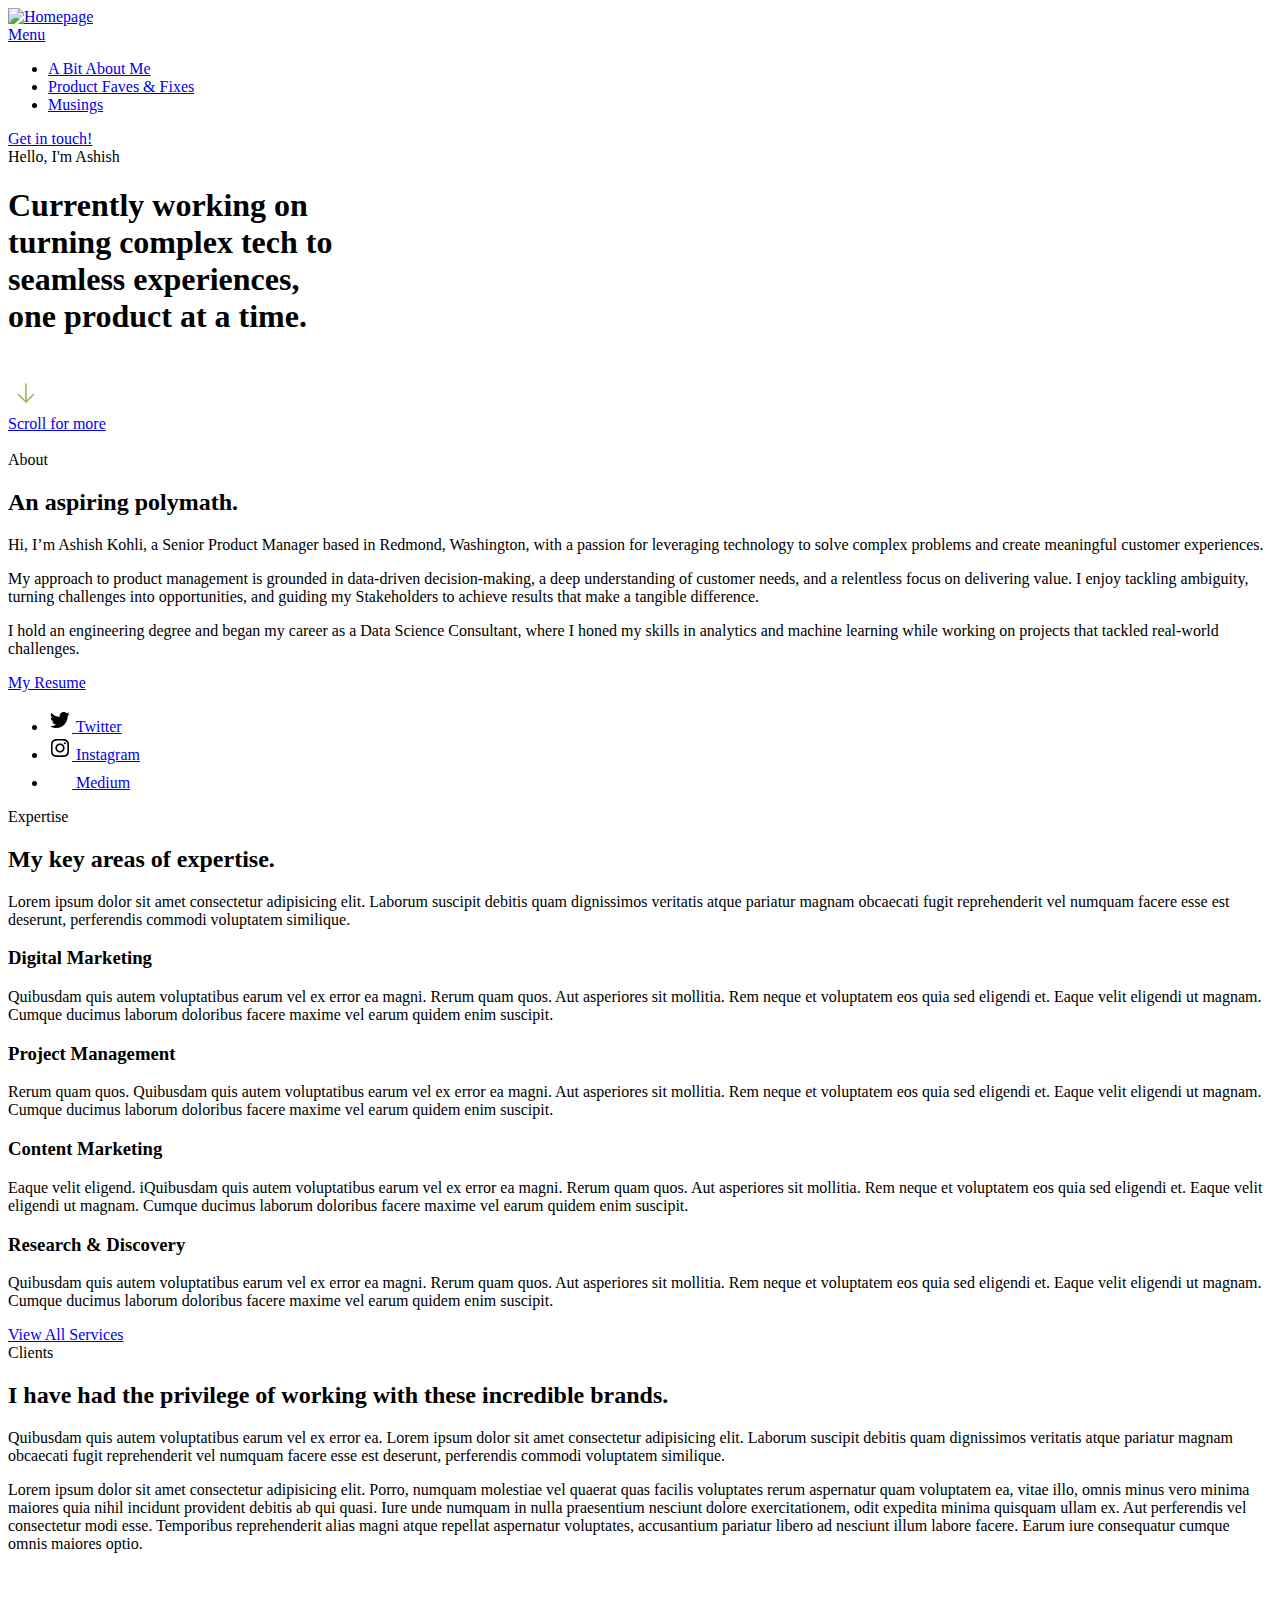
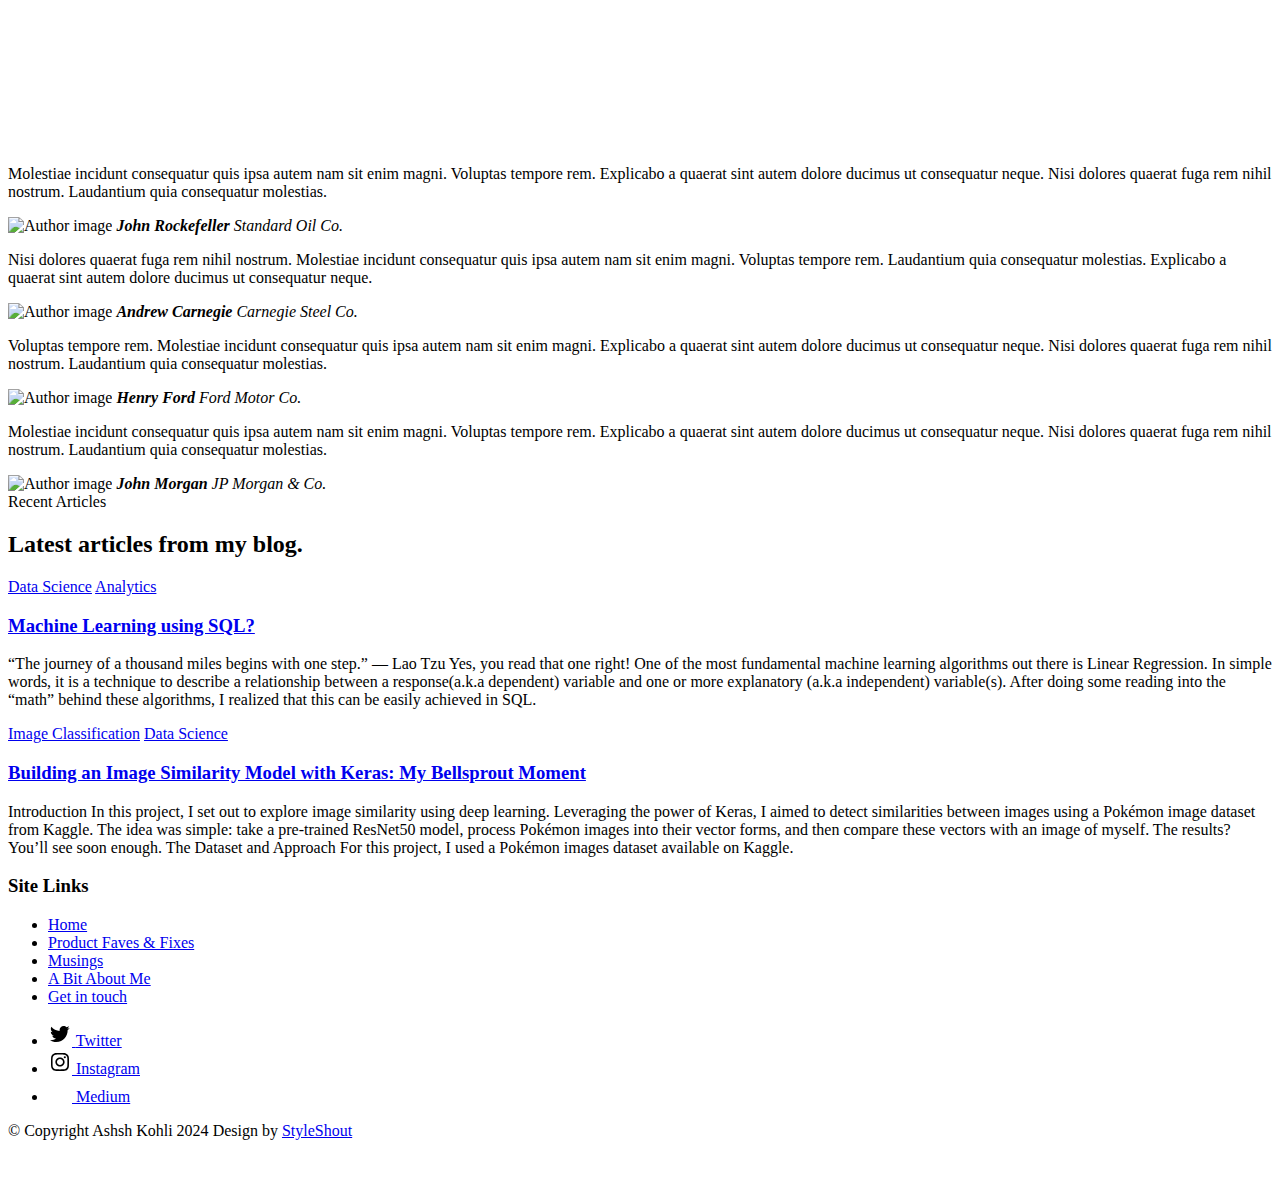
==== index.html @ fac17087 "Another attempt at fixing auth" ====
<!DOCTYPE html>
<html lang="en" class="no-js" >
<head>
	<meta name="generator" content="Hugo 0.133.0">

    
    <meta charset="utf-8">
    <meta name="viewport" content="width=device-width, initial-scale=1">
    <title>Ashish Kohli</title>

    <script>
        document.documentElement.classList.remove('no-js');
        document.documentElement.classList.add('js');
    </script>

    
    <link rel="stylesheet" href="https://kohliashish.github.io/portfolio/css/vendor.css">
    <link rel="stylesheet" href="https://kohliashish.github.io/portfolio/css/styles.css">

    
    <link rel="apple-touch-icon" sizes="180x180" href="https://kohliashish.github.io/portfolio/images/apple-touch-icon.png">
    <link rel="icon" type="image/png" sizes="32x32" href="https://kohliashish.github.io/portfolio/images/favicon-32x32.png">
    <link rel="icon" type="image/png" sizes="16x16" href="https://kohliashish.github.io/portfolio/images/favicon-16x16.png">
    <link rel="manifest" href="https://kohliashish.github.io/portfolio/site.webmanifest">

</head>


<body id="top">

    
    
    <div id="preloader">
        <div id="loader" class="dots-fade">
            <div></div>
            <div></div>
            <div></div>
        </div>
    </div>


    
    <div id="page" class="s-pagewrap ss-home">


        
        <header class="s-header">

            <div class="row s-header__inner width-sixteen-col">

                <div class="s-header__block">
                    <div class="s-header__logo">
                        <a class="logo" href="index.html">
                            <img src="images/logo.svg" alt="Homepage">
                        </a>
                    </div>

                    <a class="s-header__menu-toggle" href="#0"><span>Menu</span></a>
                </div> 

                <nav class="s-header__nav">
    
                    <ul class="s-header__menu-links">
                        <li><a href="about.html">A Bit About Me</a></li>
                        <li><a href="services.html">Product Faves & Fixes</a></li>
                        <li><a href="blog">Musings</a></li>
                    </ul> 

                    <div class="s-header__contact">
                        <a href="contact.html" class="btn btn--primary s-header__contact-btn">Get in touch!</a>                        
                    </div> 
    
                </nav> 

            </div> 

        </header> 


        
        <section id="content" class="s-content">

            
            <section id="intro" class="s-intro">

                <div class="row s-intro__content width-sixteen-col">

                    <div class="column lg-12 s-intro__content-inner grid-block">
                        
                        <div class="s-intro__content-text">
                            <div class="s-intro__content-pretitle text-pretitle">Hello, I'm Ashish</div>
                            <h1 class="s-intro__content-title">
                            Currently working on <br>
                            turning complex tech to <br>
                            seamless experiences, <br>
                            one product at a time. <br>
                            </h1>
                        </div> 

                        <div class="s-intro__content-media"> 
                            <div class="s-intro__content-media-inner">                               
                                <img src="images/intro-bg.jpg" srcset="images/intro-bg.jpg 1x, images/intro-bg@2x.jpg 2x" alt="">
                                <div class="lines">                               
                                    <span></span>                                  
                                </div>
                            </div>
                        </div>                       

                        <div class="s-intro__scroll-down">
                            <a href="#about" class="smoothscroll">
                                <div class="scroll-icon">
                                    <svg xmlns="http://www.w3.org/2000/svg" viewBox="0 0 24 24" width="36" height="36" fill="none" stroke="#97b34a" stroke-width="1" stroke-linecap="round" stroke-linejoin="round">&lt;!--!  Atomicons Free 1.00 by @atisalab License - https://atomicons.com/license/ (Icons: CC BY 4.0) Copyright 2021 Atomicons --&gt;<polyline points="7 13 12 18 17 13"></polyline><line x1="12" y1="18" x2="12" y2="6"></line></svg>
                                </div>
                                <span>Scroll for more</span>
                            </a>
                        </div> 
                        
                    </div> 

                </div> 

            </section> 

            
            <section id="about" class="s-about target-section">

                <div class="row s-about__content width-sixteen-col">
                    <div class="column grid-block grid-section-split">

                        <img src="images/geometric_shape.svg" alt="" class="s-about__content-imgbg">

                        <div class="section-header grid-section-split__header">
                            <div class="text-pretitle">About</div>                           
                            <h2 class="text-display-title">
                            An aspiring polymath.
                            </h2>                           
                        </div> 

                        <div class="s-about__content-main grid-section-split__primary">
                            <p class="attention-getter">
                            Hi, I’m Ashish Kohli, a Senior Product Manager based in Redmond, Washington, 
                            with a passion for leveraging technology to solve complex problems 
                            and create meaningful customer experiences. 
                            </p>

                            <p class="attention-getter">
                            My approach to product management is grounded in data-driven decision-making, 
                            a deep understanding of customer needs, and a relentless focus on delivering value. 
                            I enjoy tackling ambiguity, turning challenges into opportunities, 
                            and guiding my Stakeholders to achieve results that make a tangible difference.
                            </p>

                            <p class="attention-getter">
                            I hold an engineering degree and began my career as a Data Science Consultant, 
                            where I honed my skills in analytics and machine learning 
                            while working on projects that tackled real-world challenges.
                            </p>

                        </div> 

                        <div class="s-about__content-btn grid-section-split__bottom">
                            <a href="about.html" class="btn btn--stroke u-fullwidth">My Resume</a>

                            <ul class="s-about__social social-list">
                                <li>
                                    <a href="https://x.com/kohli611">
                                        <svg xmlns="http://www.w3.org/2000/svg" width="24" height="24" viewBox="0 0 24 24" style="fill:rgba(0, 0, 0, 1);transform:;-ms-filter:"><path d="M19.633,7.997c0.013,0.175,0.013,0.349,0.013,0.523c0,5.325-4.053,11.461-11.46,11.461c-2.282,0-4.402-0.661-6.186-1.809 c0.324,0.037,0.636,0.05,0.973,0.05c1.883,0,3.616-0.636,5.001-1.721c-1.771-0.037-3.255-1.197-3.767-2.793 c0.249,0.037,0.499,0.062,0.761,0.062c0.361,0,0.724-0.05,1.061-0.137c-1.847-0.374-3.23-1.995-3.23-3.953v-0.05 c0.537,0.299,1.16,0.486,1.82,0.511C3.534,9.419,2.823,8.184,2.823,6.787c0-0.748,0.199-1.434,0.548-2.032 c1.983,2.443,4.964,4.04,8.306,4.215c-0.062-0.3-0.1-0.611-0.1-0.923c0-2.22,1.796-4.028,4.028-4.028 c1.16,0,2.207,0.486,2.943,1.272c0.91-0.175,1.782-0.512,2.556-0.973c-0.299,0.935-0.936,1.721-1.771,2.22 c0.811-0.088,1.597-0.312,2.319-0.624C21.104,6.712,20.419,7.423,19.633,7.997z"></path></svg>
                                        <span class="u-screen-reader-text">Twitter</span>
                                    </a>
                                </li>
                                <li>
                                    <a href="https://instagram.com/kohliashish_ak">
                                        <svg xmlns="http://www.w3.org/2000/svg" width="24" height="24" viewBox="0 0 24 24" style="fill:rgba(0, 0, 0, 1);transform:;-ms-filter:"><path d="M11.999,7.377c-2.554,0-4.623,2.07-4.623,4.623c0,2.554,2.069,4.624,4.623,4.624c2.552,0,4.623-2.07,4.623-4.624 C16.622,9.447,14.551,7.377,11.999,7.377L11.999,7.377z M11.999,15.004c-1.659,0-3.004-1.345-3.004-3.003 c0-1.659,1.345-3.003,3.004-3.003s3.002,1.344,3.002,3.003C15.001,13.659,13.658,15.004,11.999,15.004L11.999,15.004z"></path><circle cx="16.806" cy="7.207" r="1.078"></circle><path d="M20.533,6.111c-0.469-1.209-1.424-2.165-2.633-2.632c-0.699-0.263-1.438-0.404-2.186-0.42 c-0.963-0.042-1.268-0.054-3.71-0.054s-2.755,0-3.71,0.054C7.548,3.074,6.809,3.215,6.11,3.479C4.9,3.946,3.945,4.902,3.477,6.111 c-0.263,0.7-0.404,1.438-0.419,2.186c-0.043,0.962-0.056,1.267-0.056,3.71c0,2.442,0,2.753,0.056,3.71 c0.015,0.748,0.156,1.486,0.419,2.187c0.469,1.208,1.424,2.164,2.634,2.632c0.696,0.272,1.435,0.426,2.185,0.45 c0.963,0.042,1.268,0.055,3.71,0.055s2.755,0,3.71-0.055c0.747-0.015,1.486-0.157,2.186-0.419c1.209-0.469,2.164-1.424,2.633-2.633 c0.263-0.7,0.404-1.438,0.419-2.186c0.043-0.962,0.056-1.267,0.056-3.71s0-2.753-0.056-3.71C20.941,7.57,20.801,6.819,20.533,6.111z M19.315,15.643c-0.007,0.576-0.111,1.147-0.311,1.688c-0.305,0.787-0.926,1.409-1.712,1.711c-0.535,0.199-1.099,0.303-1.67,0.311 c-0.95,0.044-1.218,0.055-3.654,0.055c-2.438,0-2.687,0-3.655-0.055c-0.569-0.007-1.135-0.112-1.669-0.311 c-0.789-0.301-1.414-0.923-1.719-1.711c-0.196-0.534-0.302-1.099-0.311-1.669c-0.043-0.95-0.053-1.218-0.053-3.654 c0-2.437,0-2.686,0.053-3.655c0.007-0.576,0.111-1.146,0.311-1.687c0.305-0.789,0.93-1.41,1.719-1.712 c0.534-0.198,1.1-0.303,1.669-0.311c0.951-0.043,1.218-0.055,3.655-0.055c2.437,0,2.687,0,3.654,0.055 c0.571,0.007,1.135,0.112,1.67,0.311c0.786,0.303,1.407,0.925,1.712,1.712c0.196,0.534,0.302,1.099,0.311,1.669 c0.043,0.951,0.054,1.218,0.054,3.655c0,2.436,0,2.698-0.043,3.654H19.315z"></path></svg>
                                        <span class="u-screen-reader-text">Instagram</span>
                                    </a>
                                </li>
                                <li>
                                    <a href="https://medium.com/@ashish.kohli611">
                                        <svg xmlns="http://www.w3.org/2000/svg" viewBox="0 0 1043.63 592.71" width="24" height="24" style="fill:rgba(255, 255, 255, 1);transform:;-ms-filter:">
                                            <g data-name="Layer 2">
                                            <g data-name="Layer 1">
                                                <path d="M588.67 296.36c0 163.67-131.78 296.35-294.33 296.35S0 460 0 296.36 131.78 0 294.34 0s294.33 132.69 294.33 296.36M911.56 296.36c0 154.06-65.89 279-147.17 279s-147.17-124.94-147.17-279 65.88-279 147.16-279 147.17 124.9 147.17 279M1043.63 296.36c0 138-23.17 249.94-51.76 249.94s-51.75-111.91-51.75-249.94 23.17-249.94 51.75-249.94 51.76 111.9 51.76 249.94"></path>
                                            </g>
                                            </g>
                                        </svg>
                                        <span class="u-screen-reader-text">Medium</span>
                                    </a>
                                </li>
                            </ul> 
                        </div> 
                    
                    </div> 
                </div>
                
            </section> 

            
            <section id="expertise" class="s-expertise">

                <div class="row s-expertise__content width-sixteen-col">
                    <div class="column xl-12 grid-block grid-section-split">

                        <div class="section-header grid-section-split__header">
                            <div class="text-pretitle">Expertise</div>                           
                            <h2 class="text-display-title">
                            My key areas of expertise.
                            </h2>     
                            
                            <p class="lead">
                            Lorem ipsum dolor sit amet consectetur adipisicing elit. Laborum suscipit debitis quam dignissimos veritatis atque pariatur magnam obcaecati fugit reprehenderit vel numquam facere esse est deserunt, perferendis commodi voluptatem similique.
                            </p>
                        </div> 

                        <div class="s-expertise__content-main grid-section-split__primary">

                            <div class="grid-list-items list-items show-ctr">
                                <div class="grid-list-items__item list-items__item">
                                    <div class="grid-list-items__title list-items__item-header">
                                        <h3 class="list-items__item-title">Digital Marketing</h3>
                                    </div>
                                    <div class="grid-list-items__text list-items__item-text">
                                        <p>
                                        Quibusdam quis autem voluptatibus earum vel ex error ea magni. Rerum quam quos. Aut asperiores 
                                        sit mollitia. Rem neque et voluptatem eos quia sed eligendi et. Eaque velit eligendi ut 
                                        magnam. Cumque ducimus laborum doloribus facere maxime vel earum quidem enim suscipit.
                                        </p>
                                    </div>
                                </div> 
                                <div class="grid-list-items__item list-items__item">
                                    <div class="grid-list-items__title list-items__item-header">
                                        <h3 class="list-items__item-title">Project Management</h3>
                                    </div>
                                    <div class="grid-list-items__text list-items__item-text">
                                        <p>
                                        Rerum quam quos. Quibusdam quis autem voluptatibus earum vel ex error ea magni. Aut asperiores 
                                        sit mollitia. Rem neque et voluptatem eos quia sed eligendi et. Eaque velit eligendi ut 
                                        magnam. Cumque ducimus laborum doloribus facere maxime vel earum quidem enim suscipit.
                                        </p>
                                    </div>
                                </div> 
                                <div class="grid-list-items__item list-items__item">
                                    <div class="grid-list-items__title list-items__item-header">
                                        <h3 class="list-items__item-title">Content Marketing</h3>
                                    </div>
                                    <div class="grid-list-items__text list-items__item-text">
                                        <p>
                                        Eaque velit eligend. iQuibusdam quis autem voluptatibus earum vel ex error ea magni. 
                                        Rerum quam quos. Aut asperiores sit mollitia. Rem neque et voluptatem eos quia sed eligendi et. 
                                        Eaque velit eligendi ut magnam. Cumque ducimus laborum doloribus facere maxime vel earum quidem enim suscipit.
                                        </p>
                                    </div>
                                </div> 
                                <div class="grid-list-items__item list-items__item">
                                    <div class="grid-list-items__title list-items__item-header">
                                        <h3 class="list-items__item-title">Research & Discovery</h3>
                                    </div>
                                    <div class="grid-list-items__text list-items__item-text">
                                        <p>
                                        Quibusdam quis autem voluptatibus earum vel ex error ea magni. Rerum quam quos. Aut asperiores 
                                        sit mollitia. Rem neque et voluptatem eos quia sed eligendi et. Eaque velit eligendi ut 
                                        magnam. Cumque ducimus laborum doloribus facere maxime vel earum quidem enim suscipit.
                                        </p>
                                    </div>
                                </div> 

                            </div> 
                        </div> 

                        <div class="s-expertise__content-btn grid-section-split__bottom">
                            <a href="services.html" class="btn btn--stroke u-fullwidth">View All Services</a>
                        </div> 

                    </div> 
                </div> 

            </section> 

            
            <section id="clients" class="s-clients">          

                <div class="row s-clients__content-block width-sixteen-col">
                    <div class="column xl-12 grid-block grid-section-split">
                    
                        <div class="section-header grid-section-split__header">
                            <div class="text-pretitle">Clients</div>                           
                            <h2 class="text-display-title">
                            I have had the privilege of working with these incredible brands.
                            </h2>       
                        </div> 
                    
                        <div class="grid-section-split__primary">
                            <p class="lead">
                            Quibusdam quis autem voluptatibus earum vel ex error ea. Lorem ipsum dolor sit amet consectetur 
                            adipisicing elit. Laborum suscipit debitis quam dignissimos veritatis atque pariatur magnam 
                            obcaecati fugit reprehenderit vel numquam facere esse est deserunt, perferendis commodi voluptatem similique.
                            </p>   

                            <p>
                            Lorem ipsum dolor sit amet consectetur adipisicing elit. Porro, numquam molestiae vel quaerat quas 
                            facilis voluptates rerum aspernatur quam voluptatem ea, vitae illo, omnis minus vero minima maiores 
                            quia nihil incidunt provident debitis ab qui quasi. Iure unde numquam in nulla praesentium nesciunt 
                            dolore exercitationem, odit expedita minima quisquam ullam ex. Aut perferendis vel consectetur modi esse.
                            Temporibus reprehenderit alias magni atque repellat aspernatur voluptates, accusantium pariatur libero ad 
                            nesciunt illum labore facere. Earum iure consequatur cumque omnis maiores optio.
                            </p>
                        </div> 
                    
                    </div> 
                </div> 

                <div class="row s-clients__content-block width-sixteen-col">
                    <div class="column xl-12">
                    
                        <div class="clients-list">                            
                            <div class="clients-list__item">
                                <a href="#0">
                                    <img src="images/clients/flash.svg" alt="">
                                </a>
                            </div>
                            <div class="clients-list__item">
                                <a href="#0">
                                    <img src="images/clients/rise.svg" alt="">
                                </a>
                            </div>
                            <div class="clients-list__item">
                                <a href="#0">
                                    <img src="images/clients/cactus.svg" alt="">
                                </a>
                            </div>
                            <div class="clients-list__item">
                                <a href="#0">
                                    <img src="images/clients/pinpoint.svg" alt="">
                                </a>
                            </div>
                            <div class="clients-list__item">
                                <a href="#0">
                                    <img src="images/clients/proline.svg" alt="">
                                </a>
                            </div>
                            <div class="clients-list__item">
                                <a href="#0">
                                    <img src="images/clients/vision.svg" alt="">
                                </a>
                            </div>
                            <div class="column clients-list__item">
                                <a href="#0">
                                    <img src="images/clients/volume.svg" alt="">
                                </a>
                            </div>
                            <div class="column clients-list__item">
                                <a href="#0">
                                    <img src="images/clients/hitech.svg" alt="">
                                </a>
                            </div><div class="clients-list__item">
                                <a href="#0">
                                    <img src="images/clients/terra.svg" alt="">
                                </a>
                            </div>
                            <div class="clients-list__item">
                                <a href="#0">
                                    <img src="images/clients/chain.svg" alt="">
                                </a>
                            </div>
                        </div> 

                    </div> 
                </div> 
                                
                <div class="row s-clients__content-block width-sixteen-col">
                    <div class="column xl-12 testimonials">
                    
                        <div class="swiper-container testimonials__slider home-slider">

                            <div class="swiper-wrapper">
                                <div class="testimonials__slide swiper-slide">
                                    <p>
                                    Molestiae incidunt consequatur quis ipsa autem nam sit enim magni. Voluptas tempore rem. 
                                    Explicabo a quaerat sint autem dolore ducimus ut consequatur neque. Nisi dolores quaerat fuga rem nihil nostrum.
                                    Laudantium quia consequatur molestias.
                                    </p>
                                    <div class="testimonials__author">
                                        <img src="images/avatars/user-01.jpg" alt="Author image" class="testimonials__avatar">
                                        <cite class="testimonials__cite">
                                            <strong>John Rockefeller</strong>
                                            <span>Standard Oil Co.</span>
                                        </cite>
                                    </div>
                                </div>
                                <div class="testimonials__slide swiper-slide">
                                    <p>
                                    Nisi dolores quaerat fuga rem nihil nostrum. Molestiae incidunt consequatur quis ipsa autem nam sit enim magni. 
                                    Voluptas tempore rem. Laudantium quia consequatur molestias.
                                    Explicabo a quaerat sint autem dolore ducimus ut consequatur neque.
                                    </p>
                                    <div class="testimonials__author">
                                        <img src="images/avatars/user-04.jpg" alt="Author image" class="testimonials__avatar">
                                        <cite class="testimonials__cite">
                                            <strong>Andrew Carnegie</strong>
                                            <span>Carnegie Steel Co.</span>
                                        </cite>
                                    </div>
                                </div>
                                <div class="testimonials__slide swiper-slide">
                                    <p>
                                    Voluptas tempore rem. Molestiae incidunt consequatur quis ipsa autem nam sit enim magni.  
                                    Explicabo a quaerat sint autem dolore ducimus ut consequatur neque. 
                                    Nisi dolores quaerat fuga rem nihil nostrum. Laudantium quia consequatur molestias.
                                    </p>
                                    <div class="testimonials__author">
                                        <img src="images/avatars/user-06.jpg" alt="Author image" class="testimonials__avatar">
                                        <cite class="testimonials__cite">
                                            <strong>Henry Ford</strong>
                                            <span>Ford Motor Co.</span>
                                        </cite>
                                    </div>
                                </div>
                                <div class="testimonials__slide swiper-slide">
                                    <p>
                                    Molestiae incidunt consequatur quis ipsa autem nam sit enim magni. Voluptas tempore rem. 
                                    Explicabo a quaerat sint autem dolore ducimus ut consequatur neque. Nisi dolores quaerat fuga rem nihil nostrum.
                                    Laudantium quia consequatur molestias.
                                    </p>
                                    <div class="testimonials__author">
                                        <img src="images/avatars/user-02.jpg" alt="Author image" class="testimonials__avatar">
                                        <cite class="testimonials__cite">
                                            <strong>John Morgan</strong>
                                            <span>JP Morgan & Co.</span>
                                        </cite>
                                    </div>
                                </div> 
                            </div>  

                            <div class="swiper-pagination"></div>

                        </div>                     
                    
                    </div> 
                </div> 


            </section>             

        </section> 

        
        <section id="journal" class="s-journal">

            <div class="row s-journal__content width-sixteen-col">
                <div class="column xl-12 grid-block">

                    <div class="grid-full section-header text-center">
                        <div class="text-pretitle">Recent Articles</div>                           
                        <h2 class="text-display-title">
                        Latest articles from my blog.
                        </h2>  
                    </div>  

                    <div class="grid-full s-journal__content-main grid-list-items">
                        
                        <div class="grid-list-items__item blog-card">
                            <div class="blog-card__header">
                                <div class="blog-card__cat-links">
                                    
                                        
                                            
                                            
                                                <a href="https://kohliashish.github.io/portfolio/categories/data-science/">Data Science</a>
                                            
                                        
                                            
                                            
                                                <a href="https://kohliashish.github.io/portfolio/categories/analytics/">Analytics</a>
                                            
                                        
                                    
                                </div>
                                <h3 class="blog-card__title">
                                    <a href="https://kohliashish.github.io/portfolio/blog/machine-learning-using-sql/">Machine Learning using SQL?</a>
                                </h3>
                            </div>
                            <div class="blog-card__text">
                                <p> &ldquo;The journey of a thousand miles begins with one step.&rdquo; — Lao Tzu
Yes, you read that one right! One of the most fundamental machine learning algorithms out there is Linear Regression. In simple words, it is a technique to describe a relationship between a response(a.k.a dependent) variable and one or more explanatory (a.k.a independent) variable(s). After doing some reading into the “math” behind these algorithms, I realized that this can be easily achieved in SQL. </p>
                            </div>
                        </div> 
                        
                        <div class="grid-list-items__item blog-card">
                            <div class="blog-card__header">
                                <div class="blog-card__cat-links">
                                    
                                        
                                            
                                            
                                                <a href="https://kohliashish.github.io/portfolio/categories/image-classification/">Image Classification</a>
                                            
                                        
                                            
                                            
                                                <a href="https://kohliashish.github.io/portfolio/categories/data-science/">Data Science</a>
                                            
                                        
                                    
                                </div>
                                <h3 class="blog-card__title">
                                    <a href="https://kohliashish.github.io/portfolio/blog/building-an-image-similarity-model-with-keras-my-bellsprout-moment/">Building an Image Similarity Model with Keras: My Bellsprout Moment</a>
                                </h3>
                            </div>
                            <div class="blog-card__text">
                                <p> Introduction In this project, I set out to explore image similarity using deep learning. Leveraging the power of Keras, I aimed to detect similarities between images using a Pokémon image dataset from Kaggle. The idea was simple: take a pre-trained ResNet50 model, process Pokémon images into their vector forms, and then compare these vectors with an image of myself. The results? You&rsquo;ll see soon enough.
The Dataset and Approach For this project, I used a Pokémon images dataset available on Kaggle. </p>
                            </div>
                        </div> 
                        
                    </div> 

                </div> 
            </div> 

        </section> 


        
        <footer class="s-footer">
            <div class="row s-footer__content">
                <div class="xl-6 tab-12 column s-footer__block s-footer__site-links">
                    <h3>Site Links</h3>
                    <ul class="link-list">
                        <li><a href="https://kohliashish.github.io/portfolio/index.html">Home</a></li>
                        <li><a href="https://kohliashish.github.io/portfolio/services.html">Product Faves & Fixes</a></li>
                        <li><a href="https://kohliashish.github.io/portfolio/blog">Musings</a></li>
                        <li><a href="https://kohliashish.github.io/portfolio/about.html">A Bit About Me</a></li>
                        <li><a href="https://kohliashish.github.io/portfolio/contact.html">Get in touch</a></li>
                    </ul>
                </div>

                <div class="xl-6 tab-12 column ">
                    <div class="column mob-12 md-6">
                        <ul class="s-footer__social social-list">
                            <li>
                                <a href="https://x.com/kohli611">
                                    <svg xmlns="http://www.w3.org/2000/svg" width="24" height="24" viewBox="0 0 24 24" style="fill:rgba(0, 0, 0, 1);transform:;-ms-filter:"><path d="M19.633,7.997c0.013,0.175,0.013,0.349,0.013,0.523c0,5.325-4.053,11.461-11.46,11.461c-2.282,0-4.402-0.661-6.186-1.809 c0.324,0.037,0.636,0.05,0.973,0.05c1.883,0,3.616-0.636,5.001-1.721c-1.771-0.037-3.255-1.197-3.767-2.793 c0.249,0.037,0.499,0.062,0.761,0.062c0.361,0,0.724-0.05,1.061-0.137c-1.847-0.374-3.23-1.995-3.23-3.953v-0.05 c0.537,0.299,1.16,0.486,1.82,0.511C3.534,9.419,2.823,8.184,2.823,6.787c0-0.748,0.199-1.434,0.548-2.032 c1.983,2.443,4.964,4.04,8.306,4.215c-0.062-0.3-0.1-0.611-0.1-0.923c0-2.22,1.796-4.028,4.028-4.028 c1.16,0,2.207,0.486,2.943,1.272c0.91-0.175,1.782-0.512,2.556-0.973c-0.299,0.935-0.936,1.721-1.771,2.22 c0.811-0.088,1.597-0.312,2.319-0.624C21.104,6.712,20.419,7.423,19.633,7.997z"></path></svg>
                                    <span class="u-screen-reader-text">Twitter</span>
                                </a>
                            </li>
                            <li>
                                <a href="https://instagram.com/kohliashish_ak">
                                    <svg xmlns="http://www.w3.org/2000/svg" width="24" height="24" viewBox="0 0 24 24" style="fill:rgba(0, 0, 0, 1);transform:;-ms-filter:"><path d="M11.999,7.377c-2.554,0-4.623,2.07-4.623,4.623c0,2.554,2.069,4.624,4.623,4.624c2.552,0,4.623-2.07,4.623-4.624 C16.622,9.447,14.551,7.377,11.999,7.377L11.999,7.377z M11.999,15.004c-1.659,0-3.004-1.345-3.004-3.003 c0-1.659,1.345-3.003,3.004-3.003s3.002,1.344,3.002,3.003C15.001,13.659,13.658,15.004,11.999,15.004L11.999,15.004z"></path><circle cx="16.806" cy="7.207" r="1.078"></circle><path d="M20.533,6.111c-0.469-1.209-1.424-2.165-2.633-2.632c-0.699-0.263-1.438-0.404-2.186-0.42 c-0.963-0.042-1.268-0.054-3.71-0.054s-2.755,0-3.71,0.054C7.548,3.074,6.809,3.215,6.11,3.479C4.9,3.946,3.945,4.902,3.477,6.111 c-0.263,0.7-0.404,1.438-0.419,2.186c-0.043,0.962-0.056,1.267-0.056,3.71c0,2.442,0,2.753,0.056,3.71 c0.015,0.748,0.156,1.486,0.419,2.187c0.469,1.208,1.424,2.164,2.634,2.632c0.696,0.272,1.435,0.426,2.185,0.45 c0.963,0.042,1.268,0.055,3.71,0.055s2.755,0,3.71-0.055c0.747-0.015,1.486-0.157,2.186-0.419c1.209-0.469,2.164-1.424,2.633-2.633 c0.263-0.7,0.404-1.438,0.419-2.186c0.043-0.962,0.056-1.267,0.056-3.71s0-2.753-0.056-3.71C20.941,7.57,20.801,6.819,20.533,6.111z M19.315,15.643c-0.007,0.576-0.111,1.147-0.311,1.688c-0.305,0.787-0.926,1.409-1.712,1.711c-0.535,0.199-1.099,0.303-1.67,0.311 c-0.95,0.044-1.218,0.055-3.654,0.055c-2.438,0-2.687,0-3.655-0.055c-0.569-0.007-1.135-0.112-1.669-0.311 c-0.789-0.301-1.414-0.923-1.719-1.711c-0.196-0.534-0.302-1.099-0.311-1.669c-0.043-0.95-0.053-1.218-0.053-3.654 c0-2.437,0-2.686,0.053-3.655c0.007-0.576,0.111-1.146,0.311-1.687c0.305-0.789,0.93-1.41,1.719-1.712 c0.534-0.198,1.1-0.303,1.669-0.311c0.951-0.043,1.218-0.055,3.655-0.055c2.437,0,2.687,0,3.654,0.055 c0.571,0.007,1.135,0.112,1.67,0.311c0.786,0.303,1.407,0.925,1.712,1.712c0.196,0.534,0.302,1.099,0.311,1.669 c0.043,0.951,0.054,1.218,0.054,3.655c0,2.436,0,2.698-0.043,3.654H19.315z"></path></svg>
                                    <span class="u-screen-reader-text">Instagram</span>
                                </a>
                            </li>
                            <li>
                                <a href="https://medium.com/@ashish.kohli611">
                                    <svg xmlns="http://www.w3.org/2000/svg" viewBox="0 0 1043.63 592.71" width="24" height="24" style="fill:rgba(255, 255, 255, 1);transform:;-ms-filter:">
                                        <g data-name="Layer 2">
                                        <g data-name="Layer 1">
                                            <path d="M588.67 296.36c0 163.67-131.78 296.35-294.33 296.35S0 460 0 296.36 131.78 0 294.34 0s294.33 132.69 294.33 296.36M911.56 296.36c0 154.06-65.89 279-147.17 279s-147.17-124.94-147.17-279 65.88-279 147.16-279 147.17 124.9 147.17 279M1043.63 296.36c0 138-23.17 249.94-51.76 249.94s-51.75-111.91-51.75-249.94 23.17-249.94 51.75-249.94 51.76 111.9 51.76 249.94"></path>
                                        </g>
                                        </g>
                                    </svg>
                                    <span class="u-screen-reader-text">Medium</span>
                                </a>
                            </li>
                        </ul> 
                    </div>
                    <div class="column mob-12 md-6">
                        <p class="ss-copyright">
                            <span>© Copyright Ashsh Kohli 2024</span> 
                            <span>Design by <a href="https://www.styleshout.com/">StyleShout</a></span>
                        </p>
                    </div>

                    <div class="ss-go-top">
                        <a class="smoothscroll" title="Back to Top" href="#top">
                            <svg xmlns="http://www.w3.org/2000/svg" viewBox="0 0 24 24" width="36" height="36" fill="none" stroke="#ffffff" stroke-width="1" stroke-linecap="round" stroke-linejoin="round">&lt;!--!  Atomicons Free 1.00 by @atisalab License - https://atomicons.com/license/ (Icons: CC BY 4.0) Copyright 2021 Atomicons --&gt;<polyline points="17 11 12 6 7 11"></polyline><line x1="12" y1="18" x2="12" y2="6"></line></svg>
                        </a>
                    </div> 
                </div>
            </div>
            
        </footer> 

    </div> 

    
    <script src="https://kohliashish.github.io/portfolio/js/plugins.js"></script>
    <script src="https://kohliashish.github.io/portfolio/js/main.js"></script>

</body>
</html>
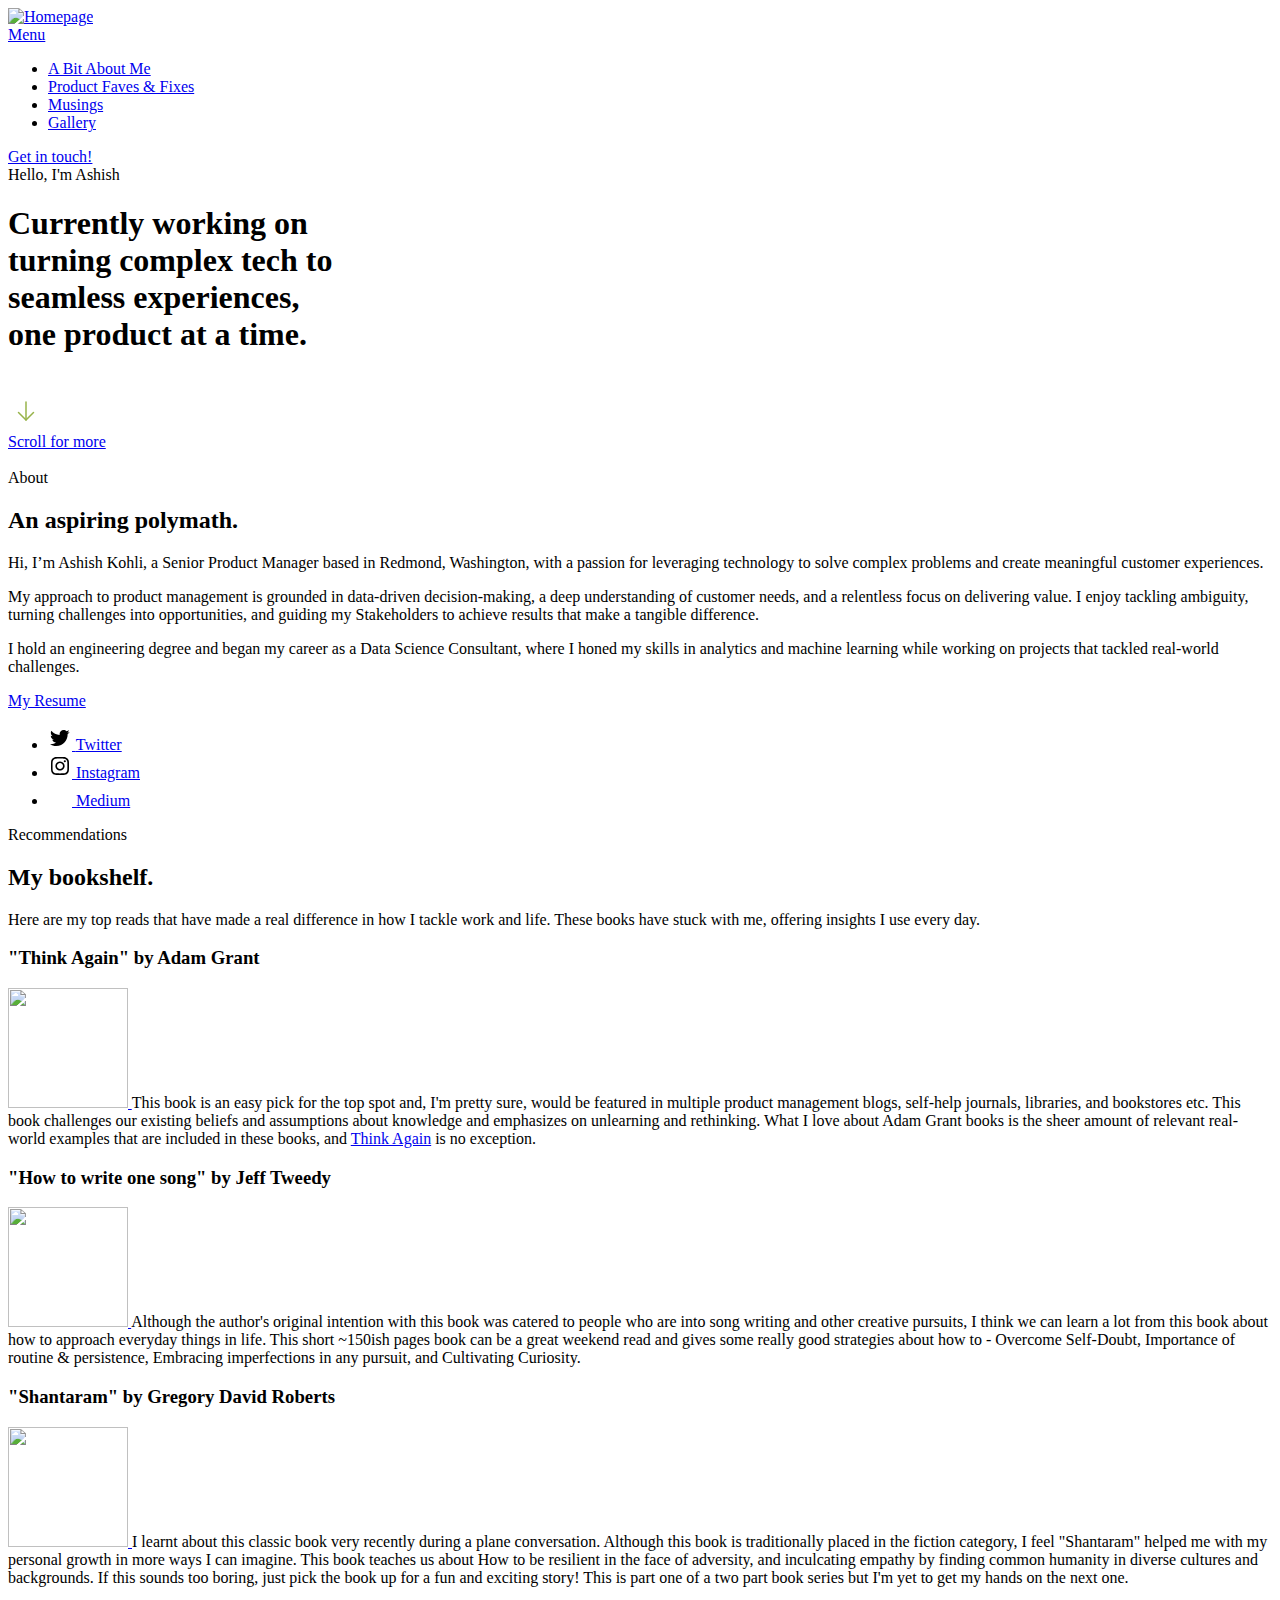
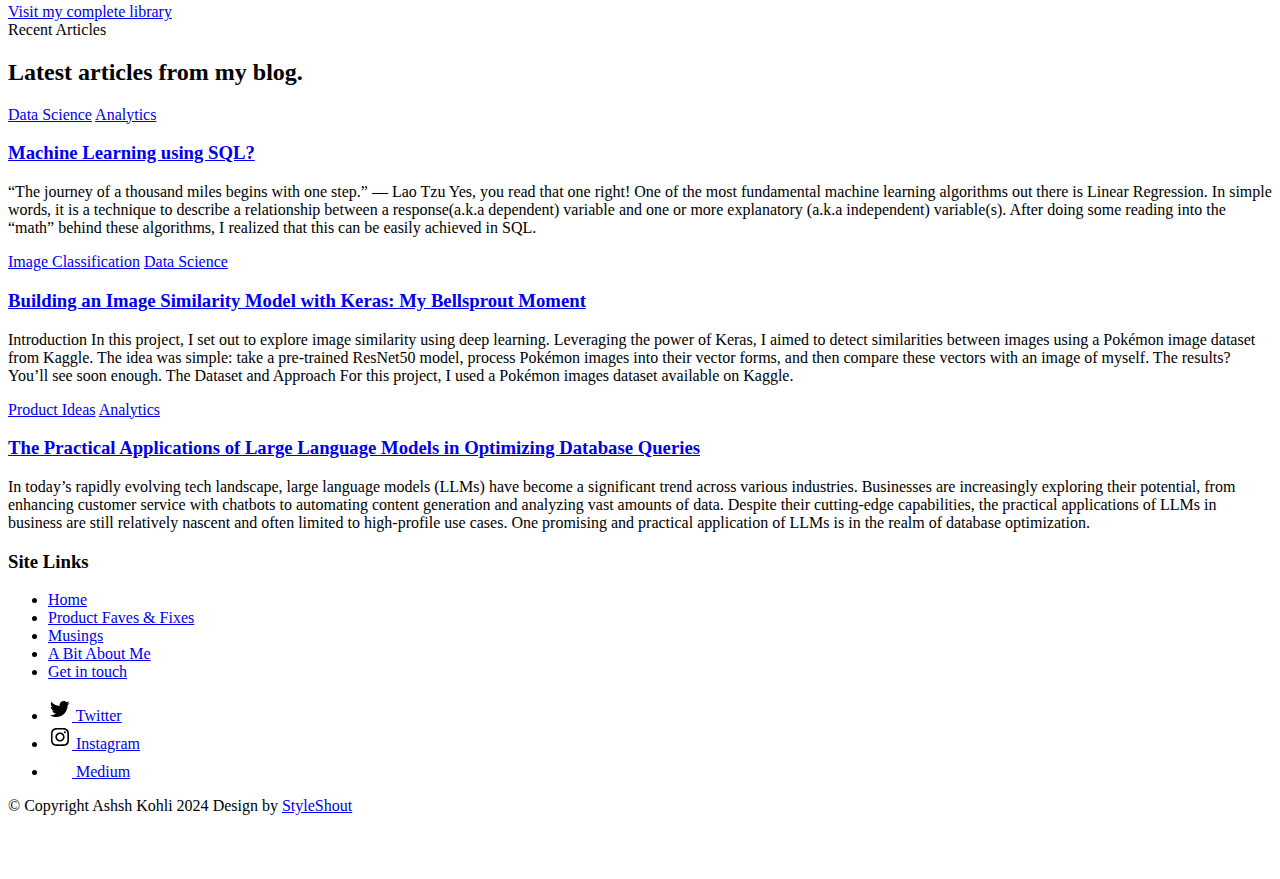
==== commit 320f9f9c: "Added gallery, optimized image sizes" ====
--- a/index.html
+++ b/index.html
@@ -14,15 +14,14 @@
     </script>
 
     
-    <link rel="stylesheet" href="https://kohliashish.github.io/portfolio/css/vendor.css">
-    <link rel="stylesheet" href="https://kohliashish.github.io/portfolio/css/styles.css">
-
-    
-    <link rel="apple-touch-icon" sizes="180x180" href="https://kohliashish.github.io/portfolio/images/apple-touch-icon.png">
-    <link rel="icon" type="image/png" sizes="32x32" href="https://kohliashish.github.io/portfolio/images/favicon-32x32.png">
-    <link rel="icon" type="image/png" sizes="16x16" href="https://kohliashish.github.io/portfolio/images/favicon-16x16.png">
-    <link rel="manifest" href="https://kohliashish.github.io/portfolio/site.webmanifest">
-
+    <link rel="stylesheet" href="https://kohliashish.github.io/css/vendor.css">
+    <link rel="stylesheet" href="https://kohliashish.github.io/css/styles.css">
+
+    
+    <link rel="apple-touch-icon" sizes="180x180" href="https://kohliashish.github.io/images/apple-touch-icon.png">
+    <link rel="icon" type="image/png" sizes="32x32" href="https://kohliashish.github.io/images/favicon-32x32.png">
+    <link rel="icon" type="image/png" sizes="16x16" href="https://kohliashish.github.io/images/favicon-16x16.png">
+    <link rel="manifest" href="https://kohliashish.github.io/site.webmanifest">
 </head>
 
 
@@ -61,9 +60,10 @@
                 <nav class="s-header__nav">
     
                     <ul class="s-header__menu-links">
-                        <li><a href="about.html">A Bit About Me</a></li>
-                        <li><a href="services.html">Product Faves & Fixes</a></li>
-                        <li><a href="blog">Musings</a></li>
+                        <li><a href="https://kohliashish.github.io/about.html">A Bit About Me</a></li>
+                        <li><a href="https://kohliashish.github.io/services.html">Product Faves & Fixes</a></li>
+                        <li><a href="https://kohliashish.github.io/blog">Musings</a></li>
+                        <li><a href="https://kohliashish.github.io/gallery">Gallery</a></li>
                     </ul> 
 
                     <div class="s-header__contact">
@@ -99,7 +99,7 @@
 
                         <div class="s-intro__content-media"> 
                             <div class="s-intro__content-media-inner">                               
-                                <img src="images/intro-bg.jpg" srcset="images/intro-bg.jpg 1x, images/intro-bg@2x.jpg 2x" alt="">
+                                <img src="images/intro-bg.webp" srcset="images/intro-bg.webp 1x, images/intro-bg@2x.webp 2x" alt="">
                                 <div class="lines">                               
                                     <span></span>                                  
                                 </div>
@@ -201,13 +201,13 @@
                     <div class="column xl-12 grid-block grid-section-split">
 
                         <div class="section-header grid-section-split__header">
-                            <div class="text-pretitle">Expertise</div>                           
+                            <div class="text-pretitle">Recommendations</div>                           
                             <h2 class="text-display-title">
-                            My key areas of expertise.
+                            My bookshelf.
                             </h2>     
                             
                             <p class="lead">
-                            Lorem ipsum dolor sit amet consectetur adipisicing elit. Laborum suscipit debitis quam dignissimos veritatis atque pariatur magnam obcaecati fugit reprehenderit vel numquam facere esse est deserunt, perferendis commodi voluptatem similique.
+                                Here are my top reads that have made a real difference in how I tackle work and life. These books have stuck with me, offering insights I use every day.
                             </p>
                         </div> 
 
@@ -216,58 +216,57 @@
                             <div class="grid-list-items list-items show-ctr">
                                 <div class="grid-list-items__item list-items__item">
                                     <div class="grid-list-items__title list-items__item-header">
-                                        <h3 class="list-items__item-title">Digital Marketing</h3>
+                                        <h3 class="list-items__item-title">"Think Again" by Adam Grant</h3>
                                     </div>
                                     <div class="grid-list-items__text list-items__item-text">
                                         <p>
-                                        Quibusdam quis autem voluptatibus earum vel ex error ea magni. Rerum quam quos. Aut asperiores 
-                                        sit mollitia. Rem neque et voluptatem eos quia sed eligendi et. Eaque velit eligendi ut 
-                                        magnam. Cumque ducimus laborum doloribus facere maxime vel earum quidem enim suscipit.
+                                            <a href="https://amzn.to/3yRofem" target="_blank">
+                                                <img width="120" height="120" class="u-pull-left" src="https://a.media-amazon.com/images/I/71gPMLxmwuL._SY522_.jpg">
+                                            </a>
+                                            This book is an easy pick for the top spot and, I'm pretty sure, would be featured in multiple product management blogs, 
+                                            self-help journals, libraries, and bookstores etc. This book challenges our existing beliefs and assumptions about knowledge
+                                            and emphasizes on unlearning and rethinking. What I love about Adam Grant books is the sheer amount of relevant real-world 
+                                            examples that are included in these books, and <a href="https://amzn.to/3yRofem" target="_blank">Think Again</a> is no exception.
                                         </p>
                                     </div>
                                 </div> 
                                 <div class="grid-list-items__item list-items__item">
                                     <div class="grid-list-items__title list-items__item-header">
-                                        <h3 class="list-items__item-title">Project Management</h3>
+                                        <h3 class="list-items__item-title">"How to write one song" by Jeff Tweedy</h3>
                                     </div>
                                     <div class="grid-list-items__text list-items__item-text">
                                         <p>
-                                        Rerum quam quos. Quibusdam quis autem voluptatibus earum vel ex error ea magni. Aut asperiores 
-                                        sit mollitia. Rem neque et voluptatem eos quia sed eligendi et. Eaque velit eligendi ut 
-                                        magnam. Cumque ducimus laborum doloribus facere maxime vel earum quidem enim suscipit.
+                                            <a href="https://amzn.to/4e1pkiJ" target="_blank">
+                                                <img width="120" height="120" class="u-pull-left" src="https://a.media-amazon.com/images/I/81TRPWS8zpL._SY522_.jpg">
+                                            </a>
+                                        Although the author's original intention with this book was catered to people who are into song writing and other creative pursuits,
+                                        I think we can learn a lot from this book about how to approach everyday things in life. This short ~150ish pages book can be a great 
+                                        weekend read and gives some really good strategies about how to - Overcome Self-Doubt, Importance of routine & persistence, Embracing 
+                                        imperfections in any pursuit, and Cultivating Curiosity.
                                         </p>
                                     </div>
                                 </div> 
                                 <div class="grid-list-items__item list-items__item">
                                     <div class="grid-list-items__title list-items__item-header">
-                                        <h3 class="list-items__item-title">Content Marketing</h3>
+                                        <h3 class="list-items__item-title">"Shantaram" by Gregory David Roberts</h3>
                                     </div>
                                     <div class="grid-list-items__text list-items__item-text">
                                         <p>
-                                        Eaque velit eligend. iQuibusdam quis autem voluptatibus earum vel ex error ea magni. 
-                                        Rerum quam quos. Aut asperiores sit mollitia. Rem neque et voluptatem eos quia sed eligendi et. 
-                                        Eaque velit eligendi ut magnam. Cumque ducimus laborum doloribus facere maxime vel earum quidem enim suscipit.
+                                            <a href="https://amzn.to/4g2j5wA" target="_blank">
+                                                <img width="120" height="120" class="u-pull-left" src="https://a.media-amazon.com/images/I/81jwDxTChYL._SY522_.jpg">
+                                            </a>
+                                        I learnt about this classic book very recently during a plane conversation. Although this book is traditionally placed in the fiction
+                                        category, I feel "Shantaram" helped me with my personal growth in more ways I can imagine. This book teaches us about How to be resilient
+                                        in the face of adversity, and inculcating empathy by finding common humanity in diverse cultures and backgrounds. If this sounds too boring,
+                                        just pick the book up for a fun and exciting story! This is part one of a two part book series but I'm yet to get my hands on the next one.
                                         </p>
                                     </div>
                                 </div> 
-                                <div class="grid-list-items__item list-items__item">
-                                    <div class="grid-list-items__title list-items__item-header">
-                                        <h3 class="list-items__item-title">Research & Discovery</h3>
-                                    </div>
-                                    <div class="grid-list-items__text list-items__item-text">
-                                        <p>
-                                        Quibusdam quis autem voluptatibus earum vel ex error ea magni. Rerum quam quos. Aut asperiores 
-                                        sit mollitia. Rem neque et voluptatem eos quia sed eligendi et. Eaque velit eligendi ut 
-                                        magnam. Cumque ducimus laborum doloribus facere maxime vel earum quidem enim suscipit.
-                                        </p>
-                                    </div>
-                                </div> 
-
                             </div> 
                         </div> 
 
                         <div class="s-expertise__content-btn grid-section-split__bottom">
-                            <a href="services.html" class="btn btn--stroke u-fullwidth">View All Services</a>
+                            <a href="#0" class="btn btn--stroke u-fullwidth">Visit my complete library</a>
                         </div> 
 
                     </div> 
@@ -276,7 +275,7 @@
             </section> 
 
             
-            <section id="clients" class="s-clients">          
+            <section id="clients" class="s-clients" style="display: none;">          
 
                 <div class="row s-clients__content-block width-sixteen-col">
                     <div class="column xl-12 grid-block grid-section-split">
@@ -464,18 +463,18 @@
                                         
                                             
                                             
-                                                <a href="https://kohliashish.github.io/portfolio/categories/data-science/">Data Science</a>
-                                            
-                                        
-                                            
-                                            
-                                                <a href="https://kohliashish.github.io/portfolio/categories/analytics/">Analytics</a>
+                                                <a href="https://kohliashish.github.io/categories/data-science/">Data Science</a>
+                                            
+                                        
+                                            
+                                            
+                                                <a href="https://kohliashish.github.io/categories/analytics/">Analytics</a>
                                             
                                         
                                     
                                 </div>
                                 <h3 class="blog-card__title">
-                                    <a href="https://kohliashish.github.io/portfolio/blog/machine-learning-using-sql/">Machine Learning using SQL?</a>
+                                    <a href="https://kohliashish.github.io/blog/machine-learning-using-sql/">Machine Learning using SQL?</a>
                                 </h3>
                             </div>
                             <div class="blog-card__text">
@@ -491,23 +490,50 @@
                                         
                                             
                                             
-                                                <a href="https://kohliashish.github.io/portfolio/categories/image-classification/">Image Classification</a>
-                                            
-                                        
-                                            
-                                            
-                                                <a href="https://kohliashish.github.io/portfolio/categories/data-science/">Data Science</a>
+                                                <a href="https://kohliashish.github.io/categories/image-classification/">Image Classification</a>
+                                            
+                                        
+                                            
+                                            
+                                                <a href="https://kohliashish.github.io/categories/data-science/">Data Science</a>
                                             
                                         
                                     
                                 </div>
                                 <h3 class="blog-card__title">
-                                    <a href="https://kohliashish.github.io/portfolio/blog/building-an-image-similarity-model-with-keras-my-bellsprout-moment/">Building an Image Similarity Model with Keras: My Bellsprout Moment</a>
+                                    <a href="https://kohliashish.github.io/blog/building-an-image-similarity-model-with-keras-my-bellsprout-moment/">Building an Image Similarity Model with Keras: My Bellsprout Moment</a>
                                 </h3>
                             </div>
                             <div class="blog-card__text">
                                 <p> Introduction In this project, I set out to explore image similarity using deep learning. Leveraging the power of Keras, I aimed to detect similarities between images using a Pokémon image dataset from Kaggle. The idea was simple: take a pre-trained ResNet50 model, process Pokémon images into their vector forms, and then compare these vectors with an image of myself. The results? You&rsquo;ll see soon enough.
 The Dataset and Approach For this project, I used a Pokémon images dataset available on Kaggle. </p>
+                            </div>
+                        </div> 
+                        
+                        <div class="grid-list-items__item blog-card">
+                            <div class="blog-card__header">
+                                <div class="blog-card__cat-links">
+                                    
+                                        
+                                            
+                                            
+                                                <a href="https://kohliashish.github.io/categories/product-ideas/">Product Ideas</a>
+                                            
+                                        
+                                            
+                                            
+                                                <a href="https://kohliashish.github.io/categories/analytics/">Analytics</a>
+                                            
+                                        
+                                    
+                                </div>
+                                <h3 class="blog-card__title">
+                                    <a href="https://kohliashish.github.io/blog/the-practical-applications-of-large-language-models-in-optimizing-database-queries/">The Practical Applications of Large Language Models in Optimizing Database Queries</a>
+                                </h3>
+                            </div>
+                            <div class="blog-card__text">
+                                <p> In today’s rapidly evolving tech landscape, large language models (LLMs) have become a significant trend across various industries. Businesses are increasingly exploring their potential, from enhancing customer service with chatbots to automating content generation and analyzing vast amounts of data. Despite their cutting-edge capabilities, the practical applications of LLMs in business are still relatively nascent and often limited to high-profile use cases.
+One promising and practical application of LLMs is in the realm of database optimization. </p>
                             </div>
                         </div> 
                         
@@ -525,11 +551,11 @@
                 <div class="xl-6 tab-12 column s-footer__block s-footer__site-links">
                     <h3>Site Links</h3>
                     <ul class="link-list">
-                        <li><a href="https://kohliashish.github.io/portfolio/index.html">Home</a></li>
-                        <li><a href="https://kohliashish.github.io/portfolio/services.html">Product Faves & Fixes</a></li>
-                        <li><a href="https://kohliashish.github.io/portfolio/blog">Musings</a></li>
-                        <li><a href="https://kohliashish.github.io/portfolio/about.html">A Bit About Me</a></li>
-                        <li><a href="https://kohliashish.github.io/portfolio/contact.html">Get in touch</a></li>
+                        <li><a href="https://kohliashish.github.io/index.html">Home</a></li>
+                        <li><a href="https://kohliashish.github.io/services.html">Product Faves & Fixes</a></li>
+                        <li><a href="https://kohliashish.github.io/blog">Musings</a></li>
+                        <li><a href="https://kohliashish.github.io/about.html">A Bit About Me</a></li>
+                        <li><a href="https://kohliashish.github.io/contact.html">Get in touch</a></li>
                     </ul>
                 </div>
 
@@ -582,8 +608,8 @@
     </div> 
 
     
-    <script src="https://kohliashish.github.io/portfolio/js/plugins.js"></script>
-    <script src="https://kohliashish.github.io/portfolio/js/main.js"></script>
+    <script src="https://kohliashish.github.io/js/plugins.js"></script>
+    <script src="https://kohliashish.github.io/js/main.js"></script>
 
 </body>
 </html>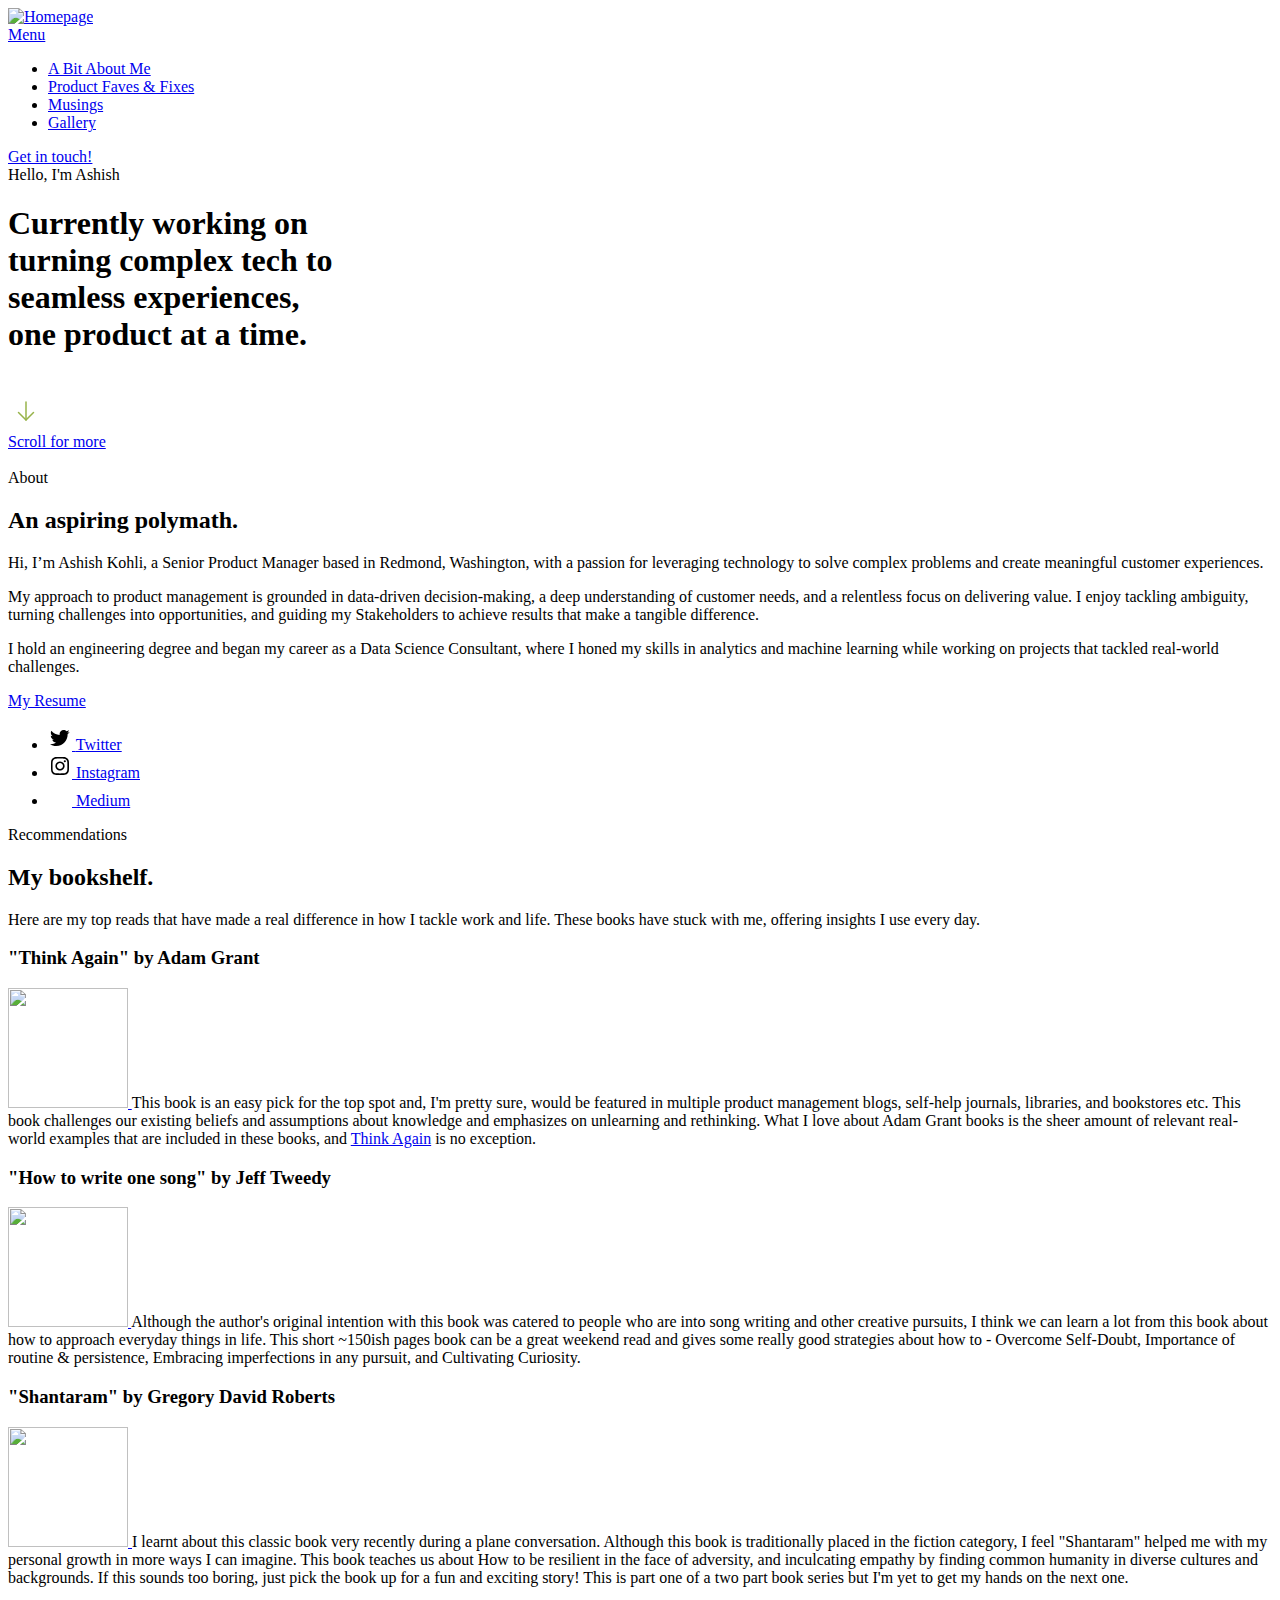
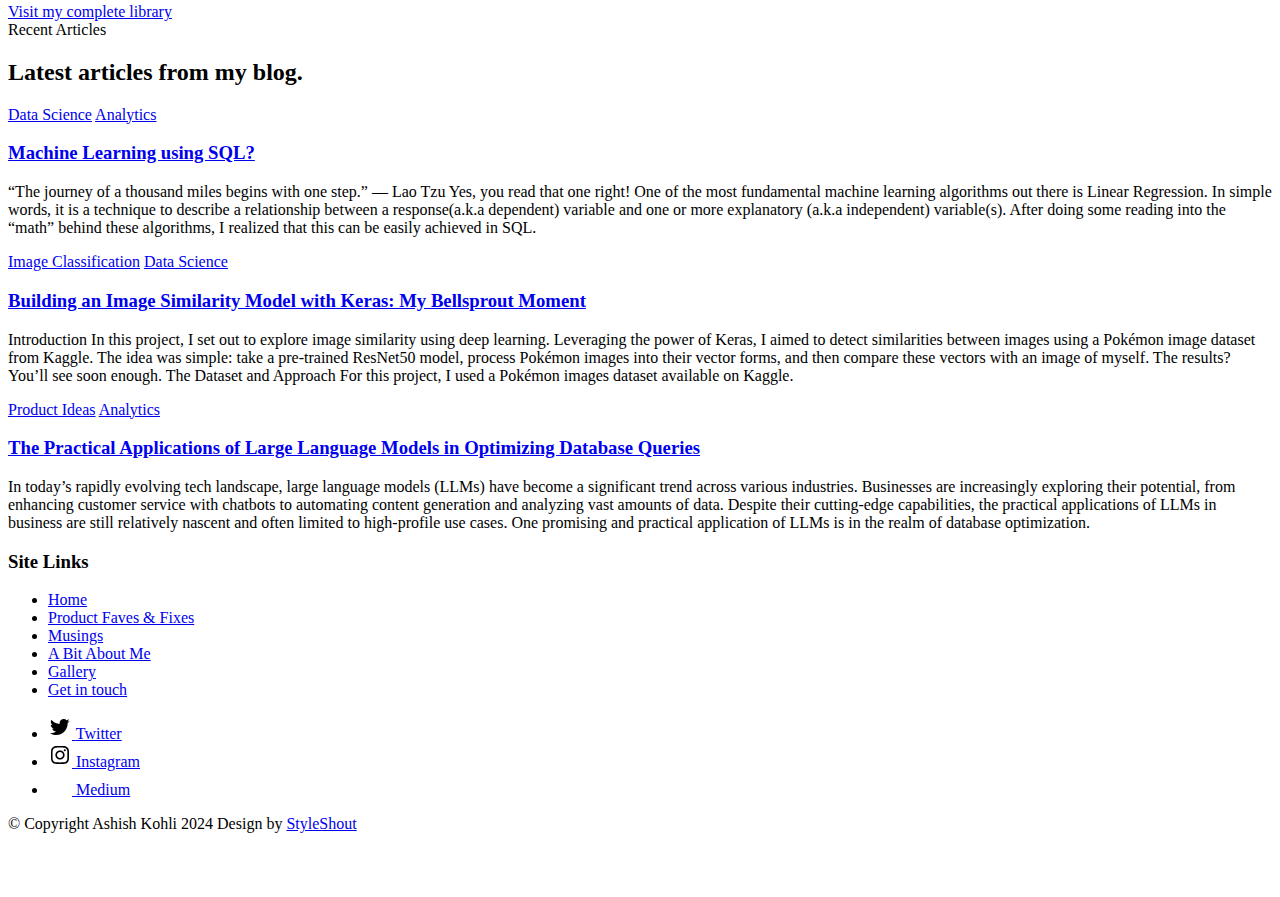
==== commit b1520d47: "Some general cleanup of default template" ====
--- a/index.html
+++ b/index.html
@@ -49,7 +49,7 @@
 
                 <div class="s-header__block">
                     <div class="s-header__logo">
-                        <a class="logo" href="index.html">
+                        <a class="logo" href="https://kohliashish.github.io/index.html">
                             <img src="images/logo.svg" alt="Homepage">
                         </a>
                     </div>
@@ -67,7 +67,7 @@
                     </ul> 
 
                     <div class="s-header__contact">
-                        <a href="contact.html" class="btn btn--primary s-header__contact-btn">Get in touch!</a>                        
+                        <a href="https://kohliashish.github.io/contact.html" class="btn btn--primary s-header__contact-btn">Get in touch!</a>                        
                     </div> 
     
                 </nav> 
@@ -555,6 +555,7 @@
                         <li><a href="https://kohliashish.github.io/services.html">Product Faves & Fixes</a></li>
                         <li><a href="https://kohliashish.github.io/blog">Musings</a></li>
                         <li><a href="https://kohliashish.github.io/about.html">A Bit About Me</a></li>
+                        <li><a href="https://kohliashish.github.io/gallery">Gallery</a></li>
                         <li><a href="https://kohliashish.github.io/contact.html">Get in touch</a></li>
                     </ul>
                 </div>
@@ -590,7 +591,7 @@
                     </div>
                     <div class="column mob-12 md-6">
                         <p class="ss-copyright">
-                            <span>© Copyright Ashsh Kohli 2024</span> 
+                            <span>© Copyright Ashish Kohli 2024</span> 
                             <span>Design by <a href="https://www.styleshout.com/">StyleShout</a></span>
                         </p>
                     </div>
